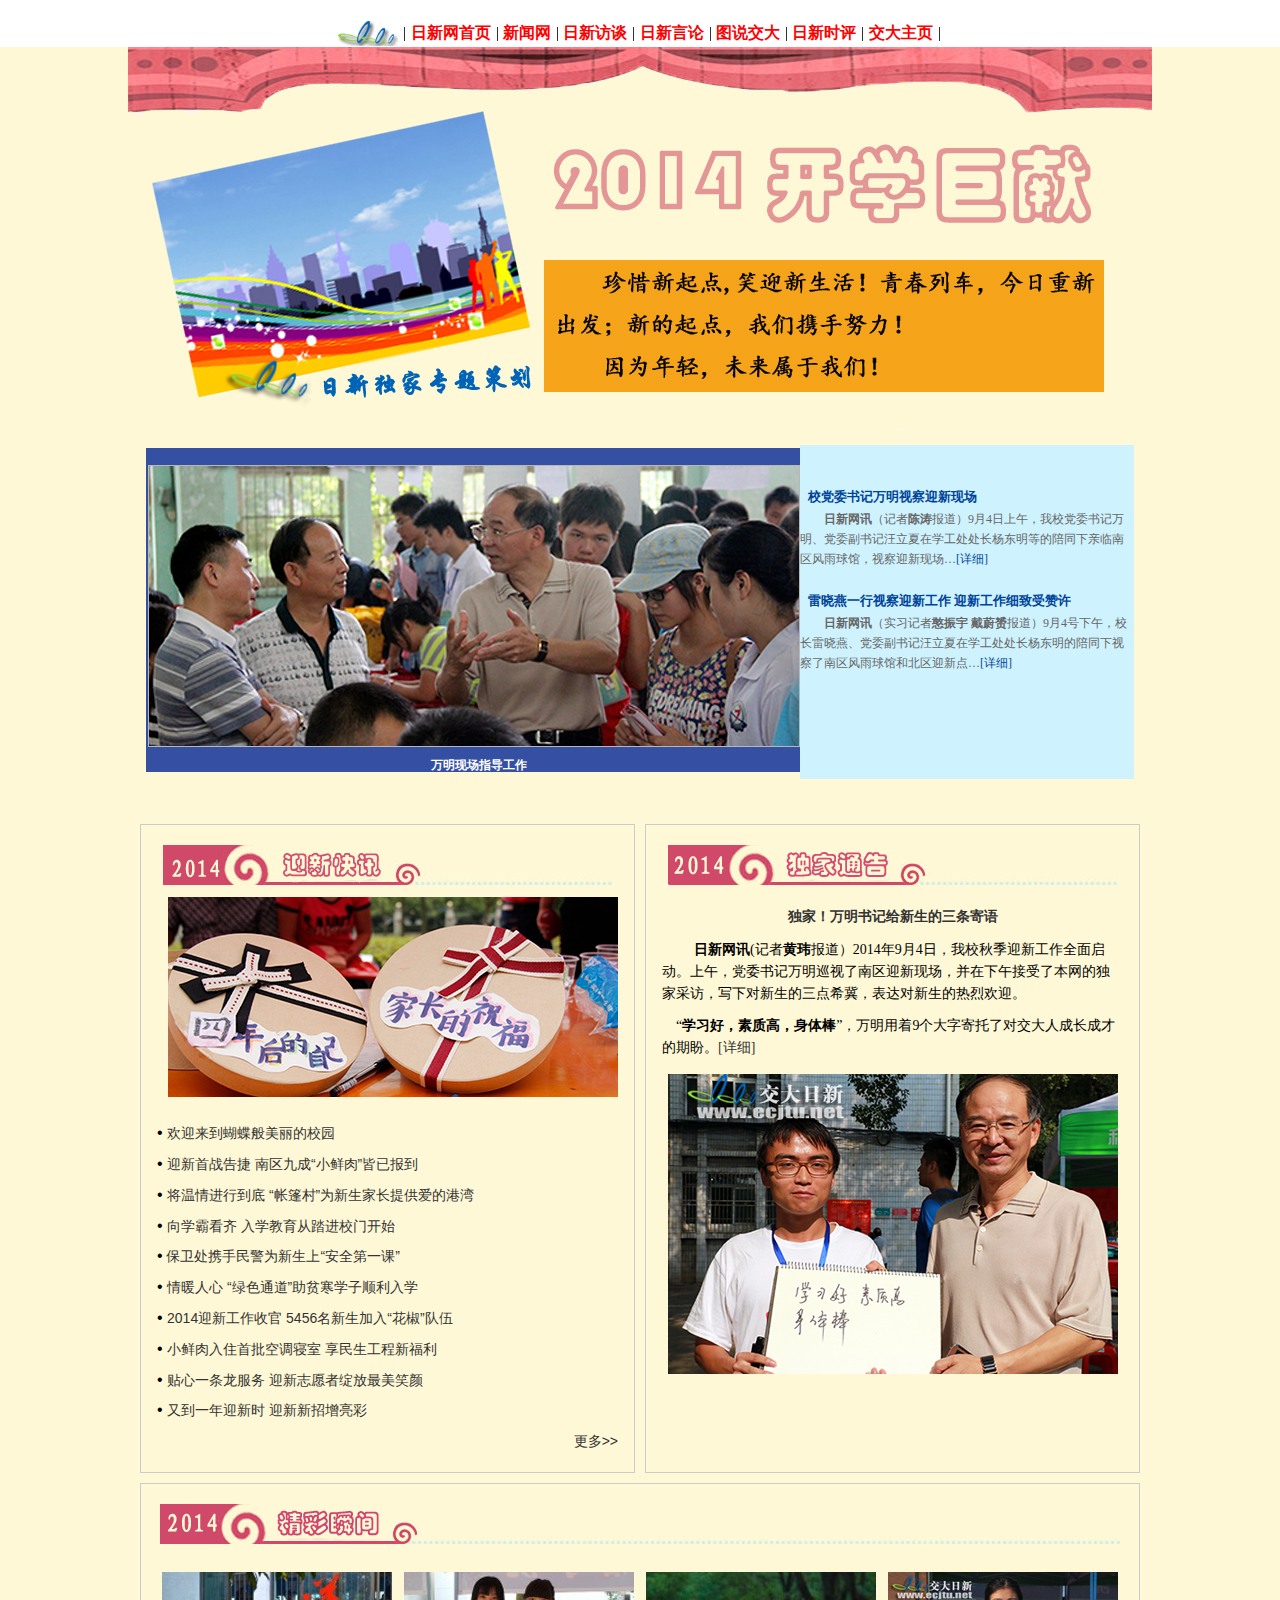
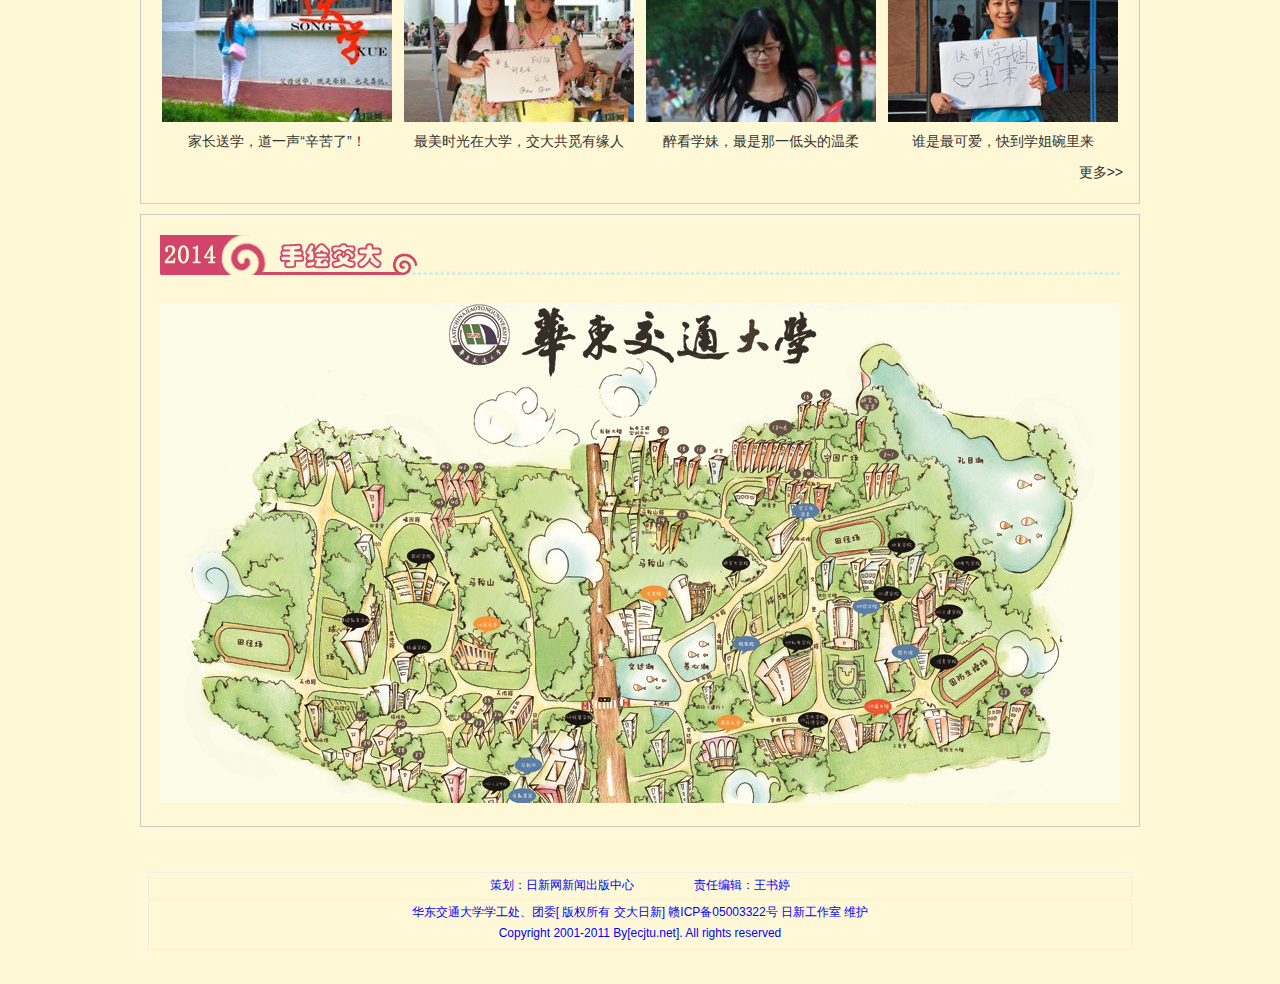
==== index.htm @ 053c5d6b "zhuanti" ====
<!-- saved from url=(0058)http://www.qianlong.com/5094/2014/04/23/Zt7584@9566932.htm -->
<html xmlns:v="urn:schemas-microsoft-com:vml" xmlns:o="urn:schemas-microsoft-com:office:office" xmlns="http://www.w3.org/TR/REC-html40"><head><meta http-equiv="Content-Type" content="text/html; charset=GBK"><title>�й����ʶ�����2014--ǧ����</title>
<meta content="IE=5.0000" http-equiv="X-UA-Compatible">
<meta content="IE=5.0000" http-equiv="X-UA-Compatible">

<meta name="keywords" content="�й����ʶ�����">
<meta name="description" content="�й����ʶ����ڡ�">
<link rel="shortcut icon" href="http://www.qianlong.com/favicon.ico" type="image/x-icon">
<link rel="home" title="ǧ����ҳ" href="http://www.qianlong.com/">
<link rel="help" title="����" href="http://support.qianlong.com/">
<link rel="next" title="��������" href="http://news.qianlong.com/">
<link rel="search" title="����" href="http://search.qianlong.com/">
<script type="text/javascript">
<!--
window.onerror=function(){return true;}
// -->
</script>
<script src="./images/jquery-1.7.min.js"></script>
<script src="./images/jquery.easing.1.3.min.js"></script>
<script src="./images/trans-banner.js"></script>
<style type="text/css">
<!--
/* CSS Document */

html {overflow-y:scroll; font-size:100%; -webkit-text-size-adjust:100%; -ms-text-size-adjust:100%;}
body {font-size:12px; font-style:normal; color:#000000; background-color:#FFFFFF; margin:0px; padding:0px 0 0 0; text-align:center; font-family: "\5B8B\4F53","Helvetica Neue", Helvetica, Arial, sans-serif; line-height:180%;}  
a {color:#004499; text-decoration:none;}
a:link {color:#004499; text-decoration:none;}
a:visited {color:#800080; text-decoration:none;}
a:hover {color:#0D59A7; text-decoration:underline;}
a:active {color:#CA0000; text-decoration:none;}

table {border-collapse:collapse; border-spacing:0px; border:none;}
td {line-height:180%;}
img {border:0;}
ul,li {list-style:none;}

.clear{clear:both; display:block; width:100%; height:0; overflow:hidden;}
.clear {*zoom:1;}
.clear:before,
.clear:after {display:table; line-height:0; content: "";}
.clear:after {clear:both;}

.wrapper1 {width:1000px; margin:0px auto; text-align:left;}
.wrapper2 {width:100%;}

#qianlong {
	width:1000px;
	margin:0px auto;
	padding:0px;
	text-align:left;
}
#copyright {padding:10px; border-top:5px solid #8B8B8B; background:#F6F6F6; text-align:center; color:#000000; font-size:12px; line-height:180%; clear:both;}
.brHeight1 {font-size:1px; line-height:1px; height:1px;}
.brHeight10 {font-size:10px; line-height:10px; height:10px;}

/* Other Custom CSS Selectors */

.Gap1 td {padding-bottom:15px;}
.End {}

.block10 {display:block; height:10px; overflow:hidden; font-size:10px; line-height:10px; padding:0px; margin:0px;}
.block5 {display:block; height:5px; overflow:hidden; font-size:5px; line-height:5px; padding:0px; margin:0px;}

.blokcP1 {position:relative; height:11px;}
.blokcP2 {position:absolute; left:-1px; background:#FFFFFF; z-index:100; width:302px; display:block; height:10px; overflow:hidden; font-size:10px; line-height:10px; padding:0px; margin:0; border-top:1px solid #AE1704; border-bottom:1px solid #AE1704;}

.fontstyle {color:#CCCCCC;}
.BgTransparent {background-color: transparent;}
.hidden {display:none;}

/* 2013-03-25 add */

.width10 {display:block; widht:10px; overflow:hidden; font-size:10px; line-height:10px; padding:0px; margin:0px;}

.r00 {margin:0 0 10px 0;}/* ��������ͼ */

.r01 {vertical-align:top; width:1000px; margin:0 0 5px 0; font-size:41px; line-height:50px; font-family:"����"; color:#09548B; font-weight:bold;}/* ����� */
	.r01 center {}
	.r01 center div {}
	.r01 table {width:1000px;}
	.r01 table table {width:1000px;}
	.r01 td center {background:none;}
	.r01 a {font-size:41px; line-height:50px; font-family:"����"; color:#09548B; font-weight:bold;}
	.r01 a:link,
	.r01 a:visited,
	.r01 a:hover,
	.r01 a:active {color:#09548B; text-decoration:none;}
	.r01 a:hover {color:#09548B; text-decoration:underline;}
	.r01 img {}

.r02 {vertical-align:top; width:1000px; margin:0 0 10px 0; font-size:12px; line-height:14px; color:#000000;}/* С���� */
	.r02 center {}
	.r02 center div {}
	.r02 table {width:1000px;}
	.r02 table table {width:1000px;}
	.r02 td center {background:none;}
	.r02 a {font-size:12px; line-height:14px; color:#000000;}
	.r02 a:link,
	.r02 a:visited,
	.r02 a:hover,
	.r02 a:active {color:#000000; text-decoration:none;}
	.r02 a:hover {color:#000000; text-decoration:underline;}
	.r02 img {}

.r03 {vertical-align:top; width:1000px; margin:0 0 10px 0;}

.r03 .c1 {width:660px; vertical-align:top;}
	.top_photo {margin:0 0 0px 0;}
		.TB_Wrapper {
			width: 660px;
			height: 370px;	
			background: #FFF url(/Assets/40st/_trbrs/trans_banner/preloader.gif) center center no-repeat;
			position: relative;
			overflow: hidden;
		}
		.TP_Wrapper .Slide{visibility:hidden; background: #EEEEEE url(/Assets/40st/_trbrs/trans_banner/preloader.gif) center center no-repeat;}
		.TB_Wrapper .icon {background-image: url(/Assets/40st/_trbrs/trans_banner/icons.png);}
		.TB_Wrapper .timer_sprite {background-image: url(/Assets/40st/_trbrs/trans_banner/timer-sprite.png);}
		/* Global Description Style */	
		.TB_Wrapper .Slide div {}
		/*Hyperlink Styles*/
		.TB_Wrapper a:link,
		.TB_Wrapper a:visited,
		.TB_Wrapper a:hover,
		.TB_Wrapper a:active{color:#09548B; font-size:14px; font-weight:bold;}
		.TB_Wrapper .noSelect {
			-webkit-user-select: none;
			-khtml-user-select: none;
			-moz-user-select: none;
			-o-user-select: none;
			user-select: none;
		}
		.TB_Wrapper .buttonText {font-family:Arial, Helvetica, sans-serif; font-size:12px; font-weight:bold; color:#000000;}
			#zb1 {width:660px; height:370px; overflow:hidden;}
			#zb1 td img {width:660px; height:370px; overflow:hidden;}
			#zb1 center {text-align:left;}
			.opc1_1 {display:block; width:660px; _width:660px; padding:0 0 0 10px; height:40px; margin:-40px 0 0 0; overflow:hidden; line-height:40px; position:absolute; _left:0; +left:0; text-align:left;}
			.opc1_1 {
				background:none;
				-ms-filter:progid:DXImageTransform.Microsoft.gradient(startColorstr=#C4FFFFFF,endColorstr=#C4FFFFFF);
				filter:progid:DXImageTransform.Microsoft.gradient(startColorstr=#C4FFFFFF,endColorstr=#C4FFFFFF);
				zoom: 1;
			}
			.opc1_1 {background:rgba(255,255,255,0.5);}

.r03 .c1 {width:660px; vertical-align:top;}
	.r03 .c1 .s {vertical-align:top; width:660px;}
	.r03 .c1 .s center {background:url(/Assets/40st/img/02.gif) no-repeat left top; margin:10px 0 0 0; border-right:1px solid #DADADA;}
	.r03 .c1 .s center div {font-size:14px; font-weight:bold; color:#FFFFFF; text-align:left; padding-left:10px; line-height:30px; margin:0 0 0 0;}
	.r03 .c1 .s table {width:630px; margin:15px 0 15px 15px;}
	.r03 .c1 .s table table {width:624px; margin:0 0 15px 0;}
	.r03 .c1 .s td {width:10%;}
	.r03 .c1 .s td center {background:none; border-right:none; margin:0px 0 0 0;}
	.r03 .c1 .s a:link,
	.r03 .c1 .s a:visited,
	.r03 .c1 .s a:hover,
	.r03 .c1 .s a:active {color:#333333; font-size:14px; text-decoration:none;}
	.r03 .c1 .s a:hover {color:#0066CC; text-decoration:underline;}
	.r03 .c1 .s br {font-size:3px; line-height:3px; height:3px;}
	.r03 .c1 .s img {margin:5px 0;}
	.r03 .c1 .s .s1 {}
	.r03 .c1 .s .s2 {}
	.r03 .c1 .s .s3 {}
	.r03 .c1 .s .s4 {}
	.r03 .c1 .s .s4 a {font-weight:bold;}
	.r03 .c1 .s .s4 img {margin:5px 5px 0 0;}
	.r03 .c1 .s .s5 {}
	.r03 .c1 .s .s5 a {font-weight:bold;}

.r03 .c2 {width:328px; vertical-align:top; border:1px solid #CCCCCC;}
	.r03 .c2 .s {vertical-align:top; width:328px;}
	.r03 .c2 .s center {background:url(/Assets/40st/img/02.gif) no-repeat left top; margin:-1px 0 0 0;}
	.r03 .c2 .s center div {font-size:14px; font-weight:bold; color:#FFFFFF; text-align:left; padding-left:10px; line-height:30px; margin:0 0 0 0;}
	.r03 .c2 .s table {width:298px; margin:15px 0 15px 15px;}
	.r03 .c2 .s table table {width:292px; margin:0 0 15px 0;}
	.r03 .c2 .s td {width:10%;}
	.r03 .c2 .s td center {background:none;}
	.r03 .c2 .s a:link,
	.r03 .c2 .s a:visited,
	.r03 .c2 .s a:hover,
	.r03 .c2 .s a:active {color:#333333; font-size:14px; text-decoration:none;}
	.r03 .c2 .s a:hover {color:#0066CC; text-decoration:underline;}
	.r03 .c2 .s br {font-size:3px; line-height:3px; height:3px;}
	.r03 .c2 .s img {margin:5px 0;}
	.r03 .c2 .s .s1 {}
	.r03 .c2 .s .s2 {}
	.r03 .c2 .s .s3 {}
	.r03 .c2 .s .s4 {}
	.r03 .c2 .s .s4 a {font-weight:bold;}
	.r03 .c2 .s .s4 img {margin:5px 5px 0 0;}
	.r03 .c2 .s .s5 {}
	.r03 .c2 .s .s5 a {font-weight:bold;}

.r04 {width:998px; vertical-align:top; border:1px solid #CCCCCC; margin:0 0 10px 0;}
	.r04 .s {vertical-align:top; width:998px;}
	.r04 .s center {background:url(/Assets/40st/img/02.gif) no-repeat left top; margin:-1px 0 0 0;}
	.r04 .s center div {font-size:14px; font-weight:bold; color:#FFFFFF; text-align:left; padding-left:10px; line-height:30px; margin:0 0 0 0;}
	.r04 .s table {width:968px; margin:15px 0 15px 15px;}
	.r04 .s table table {width:962px; margin:0 0 15px 0;}
	.r04 .s td {width:10%;}
	.r04 .s td center {background:none;}
	.r04 .s a:link,
	.r04 .s a:visited,
	.r04 .s a:hover,
	.r04 .s a:active {color:#333333; font-size:14px; text-decoration:none;}
	.r04 .s a:hover {color:#0066CC; text-decoration:underline;}
	.r04 .s br {font-size:3px; line-height:3px; height:3px;}
	.r04 .s img {margin:5px 0;}
	.r04 .s .s1 {}
	.r04 .s .s2 {}
	.r04 .s .s3 {}
	.r04 .s .s4 {}
	.r04 .s .s4 a {font-weight:bold;}
	.r04 .s .s4 img {margin:5px 5px 0 0;}
	.r04 .s .s5 {}
	.r04 .s .s5 a {font-weight:bold;}

.r05 {vertical-align:top; width:1000px; margin:0 0 10px 0;}

.r05 .c4 {width:493px; vertical-align:top; border:1px solid #CCCCCC;}
	.r05 .c4 .s {vertical-align:top; width:493px;}
	.r05 .c4 .s center {background:url(/Assets/40st/img/02.gif) no-repeat left top; margin:-1px 0 0 0; border-right:1px solid #DADADA;}
	.r05 .c4 .s center div {font-size:14px; font-weight:bold; color:#FFFFFF; text-align:left; padding-left:10px; line-height:30px; margin:0 0 0 0;}
	.r05 .c4 .s table {width:463px; margin:15px 0 15px 15px;}
	.r05 .c4 .s table table {width:457px; margin:0 0 15px 0;}
	.r05 .c4 .s td {width:10%;}
	.r05 .c4 .s td center {background:none; border-right:none;}
	.r05 .c4 .s a:link,
	.r05 .c4 .s a:visited,
	.r05 .c4 .s a:hover,
	.r05 .c4 .s a:active {color:#333333; font-size:14px; text-decoration:none;}
	.r05 .c4 .s a:hover {color:#0066CC; text-decoration:underline;}
	.r05 .c4 .s br {font-size:3px; line-height:3px; height:3px;}
	.r05 .c4 .s img {margin:5px 0;}
	.r05 .c4 .s .s1 {}
	.r05 .c4 .s .s2 {}
	.r05 .c4 .s .s3 {}
	.r05 .c4 .s .s4 {}
	.r05 .c4 .s .s4 a {font-weight:bold;}
	.r05 .c4 .s .s4 img {margin:5px 5px 0 0;}
	.r05 .c4 .s .s5 {}
	.r05 .c4 .s .s5 a {font-weight:bold;}

.r05 .c5 {width:493px; vertical-align:top; border:1px solid #CCCCCC;}
	.r05 .c5 .s {vertical-align:top; width:493px;}
	.r05 .c5 .s center {background:url(/Assets/40st/img/02.gif) no-repeat left top; margin:-1px 0 0 0; border-right:1px solid #DADADA;}
	.r05 .c5 .s center div {font-size:14px; font-weight:bold; color:#FFFFFF; text-align:left; padding-left:10px; line-height:30px; margin:0 0 0 0;}
	.r05 .c5 .s table {width:463px; margin:15px 0 15px 15px;}
	.r05 .c5 .s table table {width:457px; margin:0 0 15px 0;}
	.r05 .c5 .s td {width:10%;}
	.r05 .c5 .s td center {background:none; border-right:none;}
	.r05 .c5 .s a:link,
	.r05 .c5 .s a:visited,
	.r05 .c5 .s a:hover,
	.r05 .c5 .s a:active {color:#333333; font-size:14px; text-decoration:none;}
	.r05 .c5 .s a:hover {color:#0066CC; text-decoration:underline;}
	.r05 .c5 .s br {font-size:3px; line-height:3px; height:3px;}
	.r05 .c5 .s img {margin:5px 0;}
	.r05 .c5 .s .s1 {}
	.r05 .c5 .s .s2 {}
	.r05 .c5 .s .s3 {}
	.r05 .c5 .s .s4 {}
	.r05 .c5 .s .s4 a {font-weight:bold;}
	.r05 .c5 .s .s4 img {margin:5px 5px 0 0;}
	.r05 .c5 .s .s5 {}
	.r05 .c5 .s .s5 a {font-weight:bold;}

.r06 {vertical-align:top; width:1000px; margin:0 0 10px 0;}

.r06 .c6 {width:323px; vertical-align:top; border:1px solid #CCCCCC;}
	.r06 .c6 .s {vertical-align:top; width:323px;}
	.r06 .c6 .s center {background:url(/Assets/40st/img/02.gif) no-repeat left top; margin:-1px 0 0 0; border-right:1px solid #DADADA;}
	.r06 .c6 .s center div {font-size:14px; font-weight:bold; color:#FFFFFF; text-align:left; padding-left:10px; line-height:30px; margin:0 0 0 0;}
	.r06 .c6 .s table {width:293px; margin:15px 0 15px 15px;}
	.r06 .c6 .s table table {width:287px; margin:0 0 15px 0;}
	.r06 .c6 .s td {width:10%;}
	.r06 .c6 .s td center {background:none; border-right:none;}
	.r06 .c6 .s a:link,
	.r06 .c6 .s a:visited,
	.r06 .c6 .s a:hover,
	.r06 .c6 .s a:active {color:#333333; font-size:14px; text-decoration:none;}
	.r06 .c6 .s a:hover {color:#0066CC; text-decoration:underline;}
	.r06 .c6 .s br {font-size:3px; line-height:3px; height:3px;}
	.r06 .c6 .s img {margin:5px 0;}
	.r06 .c6 .s .s1 {}
	.r06 .c6 .s .s2 {}
	.r06 .c6 .s .s3 {}
	.r06 .c6 .s .s4 {}
	.r06 .c6 .s .s4 a {font-weight:bold;}
	.r06 .c6 .s .s4 img {margin:5px 5px 0 0;}
	.r06 .c6 .s .s5 {}
	.r06 .c6 .s .s5 a {font-weight:bold;}

.r06 .c7 {width:323px; vertical-align:top; border:1px solid #CCCCCC;}
	.r06 .c7 .s {vertical-align:top; width:323px;}
	.r06 .c7 .s center {background:url(/Assets/40st/img/02.gif) no-repeat left top; margin:-1px 0 0 0; border-right:1px solid #DADADA;}
	.r06 .c7 .s center div {font-size:14px; font-weight:bold; color:#FFFFFF; text-align:left; padding-left:10px; line-height:30px; margin:0 0 0 0;}
	.r06 .c7 .s table {width:293px; margin:15px 0 15px 15px;}
	.r06 .c7 .s table table {width:287px; margin:0 0 15px 0;}
	.r06 .c7 .s td {width:10%;}
	.r06 .c7 .s td center {background:none; border-right:none;}
	.r06 .c7 .s a:link,
	.r06 .c7 .s a:visited,
	.r06 .c7 .s a:hover,
	.r06 .c7 .s a:active {color:#333333; font-size:14px; text-decoration:none;}
	.r06 .c7 .s a:hover {color:#0066CC; text-decoration:underline;}
	.r06 .c7 .s br {font-size:3px; line-height:3px; height:3px;}
	.r06 .c7 .s img {margin:5px 0;}
	.r06 .c7 .s .s1 {}
	.r06 .c7 .s .s2 {}
	.r06 .c7 .s .s3 {}
	.r06 .c7 .s .s4 {}
	.r06 .c7 .s .s4 a {font-weight:bold;}
	.r06 .c7 .s .s4 img {margin:5px 5px 0 0;}
	.r06 .c7 .s .s5 {}
	.r06 .c7 .s .s5 a {font-weight:bold;}

.r06 .c8 {width:328px; vertical-align:top; border:1px solid #CCCCCC;}
	.r06 .c8 .s {vertical-align:top; width:328px;}
	.r06 .c8 .s center {background:url(/Assets/40st/img/02.gif) no-repeat left top; margin:-1px 0 0 0; border-right:1px solid #DADADA;}
	.r06 .c8 .s center div {font-size:14px; font-weight:bold; color:#FFFFFF; text-align:left; padding-left:10px; line-height:30px; margin:0 0 0 0;}
	.r06 .c8 .s table {width:298px; margin:15px 0 15px 15px;}
	.r06 .c8 .s table table {width:292px; margin:0 0 15px 0;}
	.r06 .c8 .s td {width:10%;}
	.r06 .c8 .s td center {background:none; border-right:none;}
	.r06 .c8 .s a:link,
	.r06 .c8 .s a:visited,
	.r06 .c8 .s a:hover,
	.r06 .c8 .s a:active {color:#333333; font-size:14px; text-decoration:none;}
	.r06 .c8 .s a:hover {color:#0066CC; text-decoration:underline;}
	.r06 .c8 .s br {font-size:3px; line-height:3px; height:3px;}
	.r06 .c8 .s img {margin:5px 0;}
	.r06 .c8 .s .s1 {}
	.r06 .c8 .s .s2 {}
	.r06 .c8 .s .s3 {}
	.r06 .c8 .s .s4 {}
	.r06 .c8 .s .s4 a {font-weight:bold;}
	.r06 .c8 .s .s4 img {margin:5px 5px 0 0;}
	.r06 .c8 .s .s5 {}
	.r06 .c8 .s .s5 a {font-weight:bold;}

.r07 {vertical-align:top; width:1000px; margin:0 0 10px 0;}

.r07 .c9 {width:658px; vertical-align:top; border:1px solid #CCCCCC;}
	.r07 .c9 .s {vertical-align:top; width:658px;}
	.r07 .c9 .s center {background:url(/Assets/40st/img/02.gif) no-repeat left top; margin:-1px 0 0 0;}
	.r07 .c9 .s center div {font-size:14px; font-weight:bold; color:#FFFFFF; text-align:left; padding-left:10px; line-height:30px; margin:0 0 0 0;}
	.r07 .c9 .s table {width:628px; margin:15px 0 15px 15px;}
	.r07 .c9 .s table table {width:622px; margin:0 0 15px 0;}
	.r07 .c9 .s td {width:10%;}
	.r07 .c9 .s td center {background:none;}
	.r07 .c9 .s a:link,
	.r07 .c9 .s a:visited,
	.r07 .c9 .s a:hover,
	.r07 .c9 .s a:active {color:#333333; font-size:14px; text-decoration:none;}
	.r07 .c9 .s a:hover {color:#0066CC; text-decoration:underline;}
	.r07 .c9 .s br {font-size:3px; line-height:3px; height:3px;}
	.r07 .c9 .s img {margin:5px 0;}
	.r07 .c9 .s .s1 {}
	.r07 .c9 .s .s2 {}
	.r07 .c9 .s .s3 {}
	.r07 .c9 .s .s4 {}
	.r07 .c9 .s .s4 a {font-weight:bold;}
	.r07 .c9 .s .s4 img {margin:5px 5px 0 0;}
	.r07 .c9 .s .s5 {}
	.r07 .c9 .s .s5 a {font-weight:bold;}

.r07 .c10 {width:328px; vertical-align:top; border:1px solid #CCCCCC;}
	.r07 .c10 .s {vertical-align:top; width:328px;}
	.r07 .c10 .s center {background:url(/Assets/40st/img/02.gif) no-repeat left top; margin:-1px 0 0 0;}
	.r07 .c10 .s center div {font-size:14px; font-weight:bold; color:#FFFFFF; text-align:left; padding-left:10px; line-height:30px; margin:0 0 0 0;}
	.r07 .c10 .s table {width:298px; margin:15px 0 15px 15px;}
	.r07 .c10 .s table table {width:292px; margin:0 0 15px 0;}
	.r07 .c10 .s td {width:10%;}
	.r07 .c10 .s td center {background:none;}
	.r07 .c10 .s a:link,
	.r07 .c10 .s a:visited,
	.r07 .c10 .s a:hover,
	.r07 .c10 .s a:active {color:#333333; font-size:14px; text-decoration:none;}
	.r07 .c10 .s a:hover {color:#0066CC; text-decoration:underline;}
	.r07 .c10 .s br {font-size:3px; line-height:3px; height:3px;}
	.r07 .c10 .s img {margin:5px 0;}
	.r07 .c10 .s .s1 {}
	.r07 .c10 .s .s2 {}
	.r07 .c10 .s .s3 {}
	.r07 .c10 .s .s4 {}
	.r07 .c10 .s .s4 a {font-weight:bold;}
	.r07 .c10 .s .s4 img {margin:5px 5px 0 0;}
	.r07 .c10 .s .s5 {}
	.r07 .c10 .s .s5 a {font-weight:bold;}

/*
.s1	��������
.s2	ժҪ����
.s3	ͼƬ����
.s4	ͼƬ�ӱ����ժҪ���ҽṹ
.s5	ͼƬ�ӱ����ժҪ���½ṹ
*/

-->
</style>

<style>
.r03 .c2 .s table {width:310px; margin:15px 0 15px 3px;}
.r03 .c2 .s table table {width:304px; margin:0 0 15px 0;}
.r04 .s .s3 .add01 table td {padding-left:10px; padding-right:10px;}

.r03 .c2 .s .s5 {}
.r03 .c2 .s .s5 a {font-weight:bold;}
.r03 .c2 .s .s5 a:link,
.r03 .c2 .s .s5 a:visited,
.r03 .c2 .s .s5 a:active{color:#000000; text-decoration:none; font-weight:normal; font-size:12px; }
.r03 .c2 .s .s5 a:hover{color:#001425; }
.r03 .c2 .s .s5 font{color: #045293; font-family: "΢���ź�","����"; font-size: 22px; line-height: 200%; text-decoration: none;}

.add02 {margin:15px;}
.add02 table.add03 {margin:0; width:968px;}
.add02 table.add03 .add04 {width:600px;}
.add02 table.add03 .add04 table {margin:0; width:600px; border-collapse:collapse; border-spacing:0px; border:none;}
.add02 table.add03 .add04 table td a:link,
.add02 table.add03 .add04 table td a:visited,
.add02 table.add03 .add04 table td a:active{color:#000000; text-decoration:none; font-weight:normal; font-size:14px; }
.add02 table.add03 .add04 table td a:hover{color:#ff0000; }
	
.add02 table.add03 .add05 {width:10px; font-size:10px; line-height:10px; overflow:hidden;}
.add02 table.add03 .add06 {width:358px;}
.add02 table.add03 .add06 table {margin:0; width:358px; border-collapse:collapse; border-spacing:0px; border:none;}
.add02 table.add03 .add06 table td a:link,
.add02 table.add03 .add06 table td a:visited,
.add02 table.add03 .add06 table td a:active{color:#000000; text-decoration:none; font-weight:normal; font-size:12px; }
.add02 table.add03 .add06 table td a:hover{color:#ff0000; }
.add02 table.add03 .add06 table td font{color: #045293; font-family: "΢���ź�","����"; font-size: 22px; line-height: 200%; text-decoration: none;}
.r03 .c2 .s table {width:310px; margin:15px 0 15px 10px;}
.123456 {border:1px solid #ccc;}
</style>

<style></style>

<style></style>

<style></style>

<style></style>

<style></style>

<style></style>

<style></style>

<style></style>

<style></style>

<style></style>

<style></style>

<style></style>

<style></style>

<style></style>

<style></style>

<style></style>

<style></style>

<style></style>
</head>
<body style="BACKGROUND: url(bg.jpg) #fff8d6 no-repeat center 32px"><style type="text/css">
#v8header {font-size:12px; font-style:normal; color:#000000; background-color:#FFFFFF; margin:0 0 2px 0; padding:3px 0 0 0; text-align:center; font-family: "\5B8B\4F53","Helvetica Neue", Helvetica, Arial, sans-serif; line-height:180%;}
#v8header a {color:#004499; text-decoration:none;}
#v8header a:link {color:#004499; text-decoration:none;}
#v8header a:visited {color:#800080; text-decoration:none;}
#v8header a:hover {color:#0D59A7; text-decoration:underline;}
#v8header a:active {color:#CA0000; text-decoration:none;}

#v8header table {border-collapse:collapse; border-spacing:0px; border:none;}
#v8header td {line-height:180%;}
#v8header img {border:0; vertical-align:middle;}
#v8header ul,
#v8header li {list-style:none;}

#v8header .clear{clear:both; display:block; width:100%; height:0; overflow:hidden;}
#v8header .clear {*zoom:1;}
#v8header :before.clear, #v8header :after.clear {display:table; line-height:0; content: "";}
#v8header :after.clear {clear:both;}

#v8header .wrapper1 {width:1000px; margin:0px auto; text-align:left;}
#v8header .wrapper2 {width:100%;}

#v8header .oneLineNav {text-align:center; height:32px;}
#v8header .oneLineNav ul {text-align:center; padding:6px 0 0 0;}
#v8header .oneLineNav li {display:inline; margin:0px 2px 0 0; padding:0 6px 0 0; _padding:0 0px 0 6px; +padding:0 0px 0 6px; border-right:1px solid #333333;}
#v8header .oneLineNav li a:link,
#v8header .oneLineNav li a:visited,
#v8header .oneLineNav li a:hover,
#v8header .oneLineNav li a:active {color:#FF0000;}
#v8header .oneLineNav li.first a:link,
#v8header .oneLineNav li.first a:visited,
#v8header .oneLineNav li.first a:hover,
#v8header .oneLineNav li.first a:active {color:#FF0000; font-weight:bold;}
#v8header .oneLineNav li.end {border-right:none;}

#part_19{margin-bottom:2px;}
#block_m_2 .w_cont_box{overflow:hidden;}
#cont_m_2_box{clear:none;margin:5px;}
.mod-focus-img{margin-bottom:10px;position:relative;}
.slide_box{width: 680px;height:400px;position: relative;border: 1px solid #fff;}
.slide{width: 680px;height: 380px;background: #ccc;position: relative;overflow: hidden;}
.slide .item{width: 685px;height: 380px;-webkit-transform: translate3d(0, 0, 0);}
.slide_box .item{width: 680px;height: 380px;position: relative;margin: 0 auto;display:inline;float:left;clear:none;border-bottom:none;}
.item .item_simple_info{position: absolute;bottom: 0;left: 0;padding: 13px;width: 654px;height: 44px;background: url(http://i3.sinaimg.cn/ty/deco/2012/0526/home/wf_focus_tip_simple_bg.png) repeat;_filter:progid:DXImageTransform.Microsoft.AlphaImageLoader(enabled=true, sizingMethod=scale, src="http://i3.sinaimg.cn/ty/deco/2012/0526/home/wf_focus_tip_simple_bg.png");_background:none;z-index: 101;}
.ico-play-d{background: url("http://i0.sinaimg.cn/video/2014ztzj/images/btn_play.png") no-repeat;_filter:progid:DXImageTransform.Microsoft.AlphaImageLoader(enabled=true,sizingMethod=scale, src='http://i0.sinaimg.cn/video/2014ztzj/images/btn_play.png');_background:none;cursor: pointer;display: block;width: 69px;height: 69px;text-indent:-9999em;overflow: hidden;position: absolute;bottom:90px;left: 50px;}
.slide_dot{text-align: center;position: absolute;bottom:38px;right: 18px;z-index: 104;}
.slide_dot span{display: inline-block;vertical-align: middle;width: 9px;height: 9px;border-radius: 4px;background: #ccc;overflow: hidden;margin: 0 4px 0 3px;cursor: pointer;background: url(http://i1.sinaimg.cn/ty/deco/2012/0526/home/wf_focus_indicator_out.png) no-repeat;_filter:progid:DXImageTransform.Microsoft.AlphaImageLoader(enabled=true, sizingMethod=scale, src="http://i1.sinaimg.cn/ty/deco/2012/0526/home/wf_focus_indicator_out.png");_background:none;}
.slide_dot .dot_list{width: 9px;height: 9px;}
.slide_dot .current{background: url(http://i0.sinaimg.cn/ty/deco/2012/0526/home/wf_focus_indicator_in.png) no-repeat;_filter:progid:DXImageTransform.Microsoft.AlphaImageLoader(enabled=true, sizingMethod=scale, src="http://i0.sinaimg.cn/ty/deco/2012/0526/home/wf_focus_indicator_in.png");_background:none;}
a.slide_arr_left{width:35px;height:75px;position:absolute;top:145px;cursor:pointer;z-index:10;}
a.slide_arr_right{width:35px;height:75px;position:absolute;top:145px;cursor:pointer;z-index:10;}
.mod-focus-player{position:absolute;left:0;top:0;width:682px;height:418px;background:#eee;z-index:1000;display:none;}
.mod-focus-img .close{position: absolute;top:0;right:0;z-index:99999;}
.mod-focus-img .close{display:block;text-indent: -9999em;width: 24px;height: 23px;cursor: pointer;margin-right:2px;background: url(http://i1.sinaimg.cn/ty/main/index2012/focus_close.png) no-repeat;}
.mod-focus-img :link.close{display:block;text-indent: -9999em;width: 24px;height: 23px;cursor: pointer;margin-right:2px;background: url(http://i1.sinaimg.cn/ty/main/index2012/focus_close.png) no-repeat;}
#cont_m_4{overflow:auto;}
.STYLE1 {
	COLOR: #ffffff; FONT-WEIGHT: bold
}
.style1 {
	MARGIN-BOTTOM: 0px
}
.STYLE2 {
	LINE-HEIGHT: 25px; FONT-FAMILY: "����_GB2312"; COLOR: #666666; FONT-SIZE: 14px
}
.style2 {
	TEXT-ALIGN: left; LINE-HEIGHT: 20px; COLOR: #666666; FONT-SIZE: 12px
}
.STYLE3 {
	COLOR: #cc0000; FONT-SIZE: 14px; FONT-WEIGHT: bold
}
.style3 {
	FONT-SIZE: 20px
}
.title {
	POSITION: relative; TOP: 10px; LEFT: 8px
}
.con {
	WIDTH: 260px
}
.bk01 {
	BORDER-BOTTOM: #cccccc 1px dashed; BORDER-RIGHT-WIDTH: 1px; BORDER-TOP-COLOR: #cccccc; BORDER-TOP-WIDTH: 1px; BORDER-RIGHT-COLOR: #cccccc; BORDER-LEFT-COLOR: #cccccc; BORDER-LEFT-WIDTH: 1px
}
</style>
<div id="v8header">
<!-- ���е��� ======================================== ��ʼ -->
<div class="wrapper1">
  <div class="oneLineNav">
    <ul>
      <li class="first"><b><font size="3"><img border="0" src="11.jpg" width="60" height="25"></font></b></li>
		<li class="first"><a href="http://www.ecjtu.net/"><font size="3">��������ҳ</font></a></li>
		<li style="list-style-type: none"><b><a href="http://www.ecjtu.net/html/ecjtunews1/">
		<font size="3">������</font></a></b></li>
		<li style="list-style-type: none"><b><a href="http://www.ecjtu.net/html/news/rixinfangtan/">
		<font size="3">���·�̸</font></a></b></li>
		<li style="list-style-type: none"><b><a href="http://www.ecjtu.net/html/news/rixinyanlun/">
		<font size="3">��������</font></a></b></li>
		<li style="list-style-type: none"><b><a href="http://www.ecjtu.net/html/news/tushuojiaoda/">
		<font size="3">ͼ˵����</font></a></b></li>
		<li style="list-style-type: none"><b><a href="http://www.ecjtu.net/html/news/rixinshiping/">
		<font size="3">����ʱ��</font></a></b></li>
		<li style="list-style-type: none"><b><a href="http://www.ecjtu.jx.cn/">
		<font size="3">������ҳ</font></a></b></li>
    </ul>
    <div class="clear"><!-- --></div>
  </div>
  <div class="clear"><!-- --></div>
</div>
<!-- ���е��� ======================================== ���� -->
<div class="clear"><!-- --></div>
</div>
<div style="HEIGHT: 280px">��</div>
<div id="qianlong"><!--��������ʼ -->
<div id="navSite">
<p class="hidden">���������A��ʼ���˿������ݿ�����ȥ����������Ų��</p>
<p class="hidden">��ר�ⶥ��ͼ��ʼ���˿������ݿ�����ȥ�������ڰ��A������Ų��</p>
<p class="hidden">ר�ⶥ��ͼ������</p>
<p class="hidden">������⿪ʼ���˿������ݿ�����ȥ�������ڰ��A������Ų��</p>
<div class="r01"><!--block_start--><table width="100%" class="1694305"><tbody><tr><td valign="top"><center><a href="http://comic.qianlong.com/53724/2014/04/29/7886@9578805.htm" target="_blank">
	<img src="./images/2345345234234324.png" border="0" width="960" height="80" align="left"></a></center>
</td></tr><tr><td align="right" colspan="1"></td></tr></tbody></table>
<!--block_end--></div>
<p class="hidden">����������</p>
<p class="hidden">��С���⿪ʼ���˿������ݿ�����ȥ�������ڰ��A������Ų��</p>
<div class="r02"><!--block_start--><!--block_end--></div>
<p class="hidden">С���������</p>
<p class="hidden">���A����������</p>
      <table style="WIDTH: 920px" border="0" cellspacing="0" cellpadding="0" align="center" id="table10">
        <tbody>
        <tr>
          <td style="WIDTH: 350px; font-size:12px">��</td>
          <td width="580" style="font-size: 12px">��</td></tr>
        <tr>
          <td style="WIDTH: 350px; font-size:12px" valign="top">
            <table style="WIDTH: 169%" border="0" cellspacing="0" cellpadding="0" id="table11">
              <tbody>
              <tr>
                <td style="HEIGHT: 330px; font-size:12px">
				<iframe style="WIDTH: 654px; HEIGHT: 324px" marginheight="0" src="./images/pic.htm" frameborder="0" marginwidth="0" scrolling="no" name="I2"></iframe></td></tr>
              </tbody></table></td>
          <td style="font-size: 12px">
            <table style="WIDTH: 98%; HEIGHT: 315px" class="style1" border="0" cellspacing="0" cellpadding="0" align="right" id="table12">
              <tbody>
              <tr>
                <td style="WIDTH: 210px; font-size:12px" bgcolor="#cef3ff" valign="top">
                  <table style="WIDTH: 94%; HEIGHT: 329px" border="0" cellspacing="0" cellpadding="0" align="center" id="table13">
                    <tbody>
                    <tr>
                      <td style="HEIGHT: 329px" class="style2">
                        <div class="con" style="width: 334px; height: 334px"> 
						<p>��</p>
							<p><strong><span class="style3">
							<a class="title" href="http://www.ecjtu.net/html/news/xiaoyuanchuanzhen/20140904/32395.html">
							<font size="2">У��ί��������Ӳ�ӭ���ֳ�</font></a></span></strong></p>
						<p><b>����������Ѷ</b>������<b>����</b>������9��4�����磬��У��ί�����������ί�������������ѧ������������ȵ���ͬ����������������ݣ��Ӳ�ӭ���ֳ���<a href="http://www.ecjtu.net/html/news/xiaoyuanchuanzhen/20140904/32395.html">[��ϸ]</a><p><strong>
						<span class="style3">
							<a class="title" href="http://www.ecjtu.net/html/news/xiaoyuanchuanzhen/xueyuanxinwen/20140904/32400.html">
						<span style="font-size: 10pt">������һ���Ӳ�ӭ�¹��� ӭ�¹���ϸ��������</span>
							</a></span></strong></p>
							<div class="con" style="width: 334px; height: 147px">
						<b>����������Ѷ</b>��ʵϰ����<b>������ ��ε�S</b>������9��4�����磬У�������ࡢ��ί�������������ѧ���������������ͬ���Ӳ�������������ݺͱ���ӭ�µ㡭<a href="http://www.ecjtu.net/html/news/xiaoyuanchuanzhen/xueyuanxinwen/20140904/32400.html">[��ϸ]</a></div></div></td></tr>
                    </tbody></table></td></tr></tbody></table></td></tr></tbody></table>
      <p>��</p>
      <p class="hidden">���������D��ʼ�����о��֣��˿������ݿ�����ȥ����������Ų��</p>
<div class="r05">
<table cellspacing="0" cellpadding="0" width="100%" border="0">
<tbody>
<tr>
<td class="c4">
<p class="hidden">����C4���ݿ�����ʼ���˿������ݿ�����ȥ�������ڰ��C4������Ų����������ͼƬ������450</p>
<div class="s">
<p class="hidden">���������Ϳ�ʼ���˿������ݿ�����ȥ��������C4���ݿ���������Ų��</p>
<div class="s1"><!--block_start--><table width="100%" class="1694308"><tbody><tr><td valign="top"><center><img src="./images/111111111111.jpg" border="0" width="450" height="40"></center>
</td></tr><tr><td align="right" colspan="1">
		<a href="http://www.ecjtu.net/html/news/xiaoyuanchuanzhen/xueyuanxinwen/20140905/32432.html">
		<img border="0" src="136-140Z5222951144.jpg" width="450" height="200"></a></td></tr></tbody></table><table width="100%" class="1694309"><tbody><tr><td valign="top">&#8226;&nbsp;<a target="_blank" href="http://www.ecjtu.net/html/news/xiaoyuanchuanzhen/xueyuanxinwen/20140902/32389.html">��ӭ����������������У԰ 
	</a>
</td></tr><tr><td valign="top">&#8226;&nbsp;<a target="_blank" href="http://www.ecjtu.net/html/news/xiaoyuanchuanzhen/xueyuanxinwen/20140904/32404.html">ӭ����ս��� 
		�����ųɡ�С���⡱���ѱ���</a>
</td></tr><tr><td valign="top">&#8226;&nbsp;<a target="_blank" href="http://www.ecjtu.net/html/news/xiaoyuanchuanzhen/xueyuanxinwen/20140904/32401.html">��������е��� 
		������塱Ϊ�����ҳ��ṩ���ĸ���</a>
</td></tr><tr><td valign="top">&#8226;&nbsp;<a target="_blank" href="http://www.ecjtu.net/html/news/xiaoyuanchuanzhen/xueyuanxinwen/20140904/32394.html">��ѧ�Կ��� 
		��ѧ������̤��У�ſ�ʼ </a>
</td></tr><tr><td valign="top">&#8226;<a target="_blank" href="http://www.ecjtu.net/html/news/xiaoyuanchuanzhen/xueyuanxinwen/20140905/32424.html">&nbsp;������Я����Ϊ�����ϡ���ȫ��һ�Ρ�</a>
</td></tr><tr><td valign="top">&#8226;&nbsp;<a target="_blank" href="http://www.ecjtu.net/html/news/xiaoyuanchuanzhen/xueyuanxinwen/20140905/32426.html">��ů���� 
		����ɫͨ������ƶ��ѧ��˳����ѧ</a></td></tr><tr><td valign="top">&#8226;&nbsp;<a target="_blank" href="http://www.ecjtu.net/html/news/xiaoyuanchuanzhen/xueyuanxinwen/20140905/32427.html">2014ӭ�¹����չ� 
		5456���������롰����������</a>
</td></tr><tr><td valign="top">&#8226;&nbsp;<a target="_blank" href="http://www.ecjtu.net/html/news/xiaoyuanchuanzhen/xueyuanxinwen/20140905/32425.html">С������ס�����յ����� 
		�����������¸���</a>
</td></tr><tr><td valign="top">&#8226;&nbsp;<a target="_blank" href="http://www.ecjtu.net/plus/view.php?aid=32431">����һ�������� 
		ӭ��־Ը����������Ц��</a>
</td></tr><tr><td valign="top">&#8226;&nbsp;<a href="http://www.ecjtu.net/html/news/xiaoyuanchuanzhen/xueyuanxinwen/20140905/32432.html">�ֵ�һ��ӭ��ʱ 
		ӭ������������</a>
</td></tr><tr><td align="right" colspan="1">
			<a target="_blank" href="http://www.ecjtu.net/html/news/xiaoyuanchuanzhen/xueyuanxinwen/index.html">����&gt;&gt;</a></td></tr></tbody></table>
<!--block_end--></div>
<p class="hidden">�������ͽ�����</p>
<p class="hidden">��ժҪ���Ϳ�ʼ���˿������ݿ�����ȥ��������C4���ݿ���������Ų��</p>
<div class="s2"><!--block_start--><!--block_end--></div>
<p class="hidden">ժҪ���ͽ�����</p>
<p class="hidden">��ͼƬ���Ϳ�ʼ���˿������ݿ�����ȥ��������C4���ݿ���������Ų��</p>
<div class="s3"><!--block_start--><!--block_end--></div>
<p class="hidden">ͼƬ���ͽ�����</p>
<p class="hidden">��ͼƬ�ӱ����ժҪ���ҽṹ��ʼ���˿������ݿ�����ȥ��������C4���ݿ���������Ų��</p>
<div class="s4"><!--block_start--><!--block_end--></div>
<p class="hidden">ͼƬ�ӱ����ժҪ���ҽṹ������</p>
<p class="hidden">��ͼƬ�ӱ����ժҪ���½ṹ��ʼ���˿������ݿ�����ȥ��������C4���ݿ���������Ų��</p>
<div class="s5"><!--block_start--><!--block_end--></div>
<p class="hidden">ͼƬ�ӱ����ժҪ���½ṹ������</p></div>
<p class="hidden">C4���ݿ�����������</p></td>
<td class="width10">��</td>
<td class="c5">
<p class="hidden">����C5���ݿ�����ʼ���˿������ݿ�����ȥ�������ڰ��C5������Ų����������ͼƬ������450</p>
<div class="s">
<p class="hidden">���������Ϳ�ʼ���˿������ݿ�����ȥ��������C5���ݿ���������Ų��</p>
<div class="s1"><!--block_start--><table width="100%" class="1694310"><tbody><tr><td valign="top"><center><img src="./images/22222222222222234324.jpg" border="0" width="450" height="40"></center>
</td></tr><tr></tr><tr><td align="right" colspan="1"></td></tr></tbody></table><table width="100%" class="1694311"><tbody><tr><td valign="top"><center>
	<h4 style="margin: 0px 0px 10px; text-align: center; font-weight: bold; color: rgb(12, 12, 40); font-size: 18px !important; font-family: Simsun; font-style: normal; font-variant: normal; letter-spacing: normal; line-height: normal; orphans: 2; text-indent: 0px; text-transform: none; white-space: normal; widows: 2; word-spacing: 0px; -webkit-text-size-adjust: auto; -webkit-text-stroke-width: 0px; ">
	<a href="http://www.ecjtu.net/html/news/xiaoyuanchuanzhen/20140905/32420.html">���ң�������Ǹ���������������</a></h4>
	<h4 style="text-align: left; font-weight: bold; color: rgb(12, 12, 40); font-size: 18px !important; font-family: Simsun; font-style: normal; font-variant: normal; letter-spacing: normal; line-height: normal; orphans: 2; text-indent: 0px; text-transform: none; white-space: normal; widows: 2; word-spacing: 0px; -webkit-text-size-adjust: auto; -webkit-text-stroke-width: 0px; margin-left:0px; margin-right:0px; margin-top:0px; margin-bottom:10px">
	��<strong style="margin: 0px; font-weight: bold; font-size: 14px; color: rgb(0, 0, 0); font-family: Simsun; font-style: normal; font-variant: normal; letter-spacing: normal; line-height: 22px; orphans: 2; text-align: start; text-indent: 0px; text-transform: none; white-space: normal; widows: 2; word-spacing: 0px; -webkit-text-size-adjust: auto; -webkit-text-stroke-width: 0px; ">��������Ѷ</strong><span style="color: rgb(0, 0, 0); font-family: Simsun; font-size: 14px; font-style: normal; font-variant: normal; font-weight: normal; letter-spacing: normal; line-height: 22px; orphans: 2; text-align: start; text-indent: 0px; text-transform: none; white-space: normal; widows: 2; word-spacing: 0px; -webkit-text-size-adjust: auto; -webkit-text-stroke-width: 0px; display: inline !important; float: none; ">(����</span><strong style="margin: 0px; font-weight: bold; font-size: 14px; color: rgb(0, 0, 0); font-family: Simsun; font-style: normal; font-variant: normal; letter-spacing: normal; line-height: 22px; orphans: 2; text-align: start; text-indent: 0px; text-transform: none; white-space: normal; widows: 2; word-spacing: 0px; -webkit-text-size-adjust: auto; -webkit-text-stroke-width: 0px; ">����</strong><span style="color: rgb(0, 0, 0); font-family: Simsun; font-size: 14px; font-style: normal; font-variant: normal; font-weight: normal; letter-spacing: normal; line-height: 22px; orphans: 2; text-align: start; text-indent: 0px; text-transform: none; white-space: normal; widows: 2; word-spacing: 0px; -webkit-text-size-adjust: auto; -webkit-text-stroke-width: 0px; display: inline !important; float: none; ">������2014��9��4�գ���У�＾ӭ�¹���ȫ�����������磬��ί�������Ѳ��������ӭ���ֳ���������������˱����Ķ��Ҳɷã�д�¶�����������ϣ������������������һ�ӭ��</span></h4>
	<h4 style="text-align: left; font-weight: bold; color: rgb(12, 12, 40); font-size: 18px !important; font-family: Simsun; font-style: normal; font-variant: normal; letter-spacing: normal; line-height: normal; orphans: 2; text-indent: 0px; text-transform: none; white-space: normal; widows: 2; word-spacing: 0px; -webkit-text-size-adjust: auto; -webkit-text-stroke-width: 0px; margin-left:0px; margin-right:0px; margin-top:0px; margin-bottom:10px">
	<span style="color: rgb(0, 0, 0); font-family: Simsun; font-size: 14px; font-style: normal; font-variant: normal; font-weight: normal; letter-spacing: normal; line-height: 22px; orphans: 2; text-align: start; text-indent: 0px; text-transform: none; white-space: normal; widows: 2; word-spacing: 0px; -webkit-text-size-adjust: auto; -webkit-text-stroke-width: 0px; display: inline !important; float: none; ">
	����</span><strong style="margin: 0px; font-weight: bold; font-size: 14px; color: rgb(0, 0, 0); font-family: Simsun; font-style: normal; font-variant: normal; letter-spacing: normal; line-height: 22px; orphans: 2; text-align: start; text-indent: 0px; text-transform: none; white-space: normal; widows: 2; word-spacing: 0px; -webkit-text-size-adjust: auto; -webkit-text-stroke-width: 0px; ">ѧϰ�ã����ʸߣ������</strong><span style="color: rgb(0, 0, 0); font-family: Simsun; font-size: 14px; font-style: normal; font-variant: normal; font-weight: normal; letter-spacing: normal; line-height: 22px; orphans: 2; text-align: start; text-indent: 0px; text-transform: none; white-space: normal; widows: 2; word-spacing: 0px; -webkit-text-size-adjust: auto; -webkit-text-stroke-width: 0px; display: inline !important; float: none; ">������������9�����ּ����˶Խ����˳ɳ��ɲŵ����Ρ�<a href="http://www.ecjtu.net/html/news/xiaoyuanchuanzhen/20140905/32420.html">[��ϸ]</a></span></h4>
	<a href="http://www.ecjtu.net/html/news/xiaoyuanchuanzhen/20140905/32420.html">
	<img src="./images/454654674735345.jpg" border="0" width="450" height="300"></a></center>
</td></tr><tr><td align="right" colspan="1"></td></tr></tbody></table><!--block_end--></div>
<p class="hidden">�������ͽ�����</p>
<p class="hidden">��ժҪ���Ϳ�ʼ���˿������ݿ�����ȥ��������C5���ݿ���������Ų��</p>
<div class="s2"><!--block_start--><!--block_end--></div>
<p class="hidden">ժҪ���ͽ�����</p>
<p class="hidden">��ͼƬ���Ϳ�ʼ���˿������ݿ�����ȥ��������C5���ݿ���������Ų��</p>
<div class="s3"><!--block_start--><!--block_end--></div>
<p class="hidden">ͼƬ���ͽ�����</p>
<p class="hidden">��ͼƬ�ӱ����ժҪ���ҽṹ��ʼ���˿������ݿ�����ȥ��������C5���ݿ���������Ų��</p>
<div class="s4"><!--block_start--><!--block_end--></div>
<p class="hidden">ͼƬ�ӱ����ժҪ���ҽṹ������</p>
<p class="hidden">��ͼƬ�ӱ����ժҪ���½ṹ��ʼ���˿������ݿ�����ȥ��������C5���ݿ���������Ų��</p>
<div class="s5"><!--block_start--><!--block_end--></div>
<p class="hidden">ͼƬ�ӱ����ժҪ���½ṹ������</p></div>
<p class="hidden">C5���ݿ�����������</p></td></tr></tbody></table></div>
<p class="hidden">���D����������</p>
<p class="hidden">���������E��ʼ�����о��֣��˿������ݿ�����ȥ����������Ų��</p>
<p class="hidden">���E����������</p>
<p class="hidden">���������F��ʼ�����У�ͬ���B���ȣ��˿������ݿ�����ȥ����������Ų��</p>
<p class="hidden">���F����������</p>
<p class="hidden">���������C��ʼ��һ�У��˿������ݿ�����ȥ����������Ų��</p>
<div class="r04">
<table cellspacing="0" cellpadding="0" width="100%" border="0">
<tbody>
<tr>
<td>
<p class="hidden">����C3���ݿ�����ʼ��������ͼƬ������960</p>
<div class="s">
<p class="hidden">���������Ϳ�ʼ���˿������ݿ�����ȥ��������C3���ݿ���������Ų��</p>
<div class="s1"><!--block_start--><table width="100%" class="1694396"><tbody><tr><td valign="top"><center><img src="./images/333333333334564635.jpg" border="0" width="960" height="40"></center>
</td></tr><tr></tr><tr><td align="right" colspan="1"></td></tr></tbody></table><table width="100%" class="1694397"><tbody><tr><td valign="top"><center><img src="./images/4634747354345.jpg" border="0" width="230" height="150"><br><a href="http://www.qianlong.com/5094/2014/04/23/%22http://comic.qianlong.com/53724/2014/04/28/7584@9577833.htm%22" target="_blank"></a>
	<a href="http://pic.ecjtu.net/index.php/pictures/151">�ҳ���ѧ����һ���������ˡ���</a></center>
</td><td valign="top"><center><img src="./images/3463634534243.jpg" border="0" width="230" height="150"><br><a href="http://www.qianlong.com/5094/2014/04/23/%22http://comic.qianlong.com/53724/2014/04/28/7584@9577828.htm%22" target="_blank"></a>
	<a target="_blank" href="http://pic.ecjtu.net/index.php/pictures/149">
	����ʱ���ڴ�ѧ����������Ե��</a></center>
</td><td valign="top"><center><img src="./images/34534234234324.jpg" border="0" width="230" height="150"><br><a href="http://www.qianlong.com/5094/2014/04/23/%22http://comic.qianlong.com/53724/2014/04/28/7584@9577829.htm%22" target="_blank"></a>
	<a target="_blank" href="http://pic.ecjtu.net/index.php/pictures/150">����ѧ�ã�������һ��ͷ������</a></center>
</td><td valign="top"><center><img src="./images/2534523423424.jpg" border="0" width="230" height="150"><br><a href="http://www.qianlong.com/5094/2014/04/23/%22http://comic.qianlong.com/53724/2014/04/28/7584@9577823.htm%22" target="_blank"></a>
	<a href="http://www.ecjtu.net/plus/view.php?aid=32431">˭����ɰ����쵽ѧ��������</a></center>
</td></tr><tr><td align="right" colspan="5">
		<a target="_blank" href="http://pic.ecjtu.net/">����&gt;&gt;</a></td></tr></tbody></table><!--20140428033054--><!--20140428033144--><!--block_end--></div>
<p class="hidden">�������ͽ�����</p>
<p class="hidden">��ͼƬ�ӱ����ժҪ���½ṹ��ʼ���˿������ݿ�����ȥ��������C3���ݿ���������Ų��</p>
<div class="s5"><!--block_start--><!--20130828024559--><!--block_end--></div>
<p class="hidden">ͼƬ�ӱ����ժҪ���½ṹ������</p>
<div></div>
<p class="hidden">C3���ݿ�����������</p></div></td></tr></tbody></table></div>
<p class="hidden">���C����������</p>
<p class="hidden">���������C��ʼ��һ�У��˿������ݿ�����ȥ����������Ų��</p>
<div class="r04">
<table cellspacing="0" cellpadding="0" width="100%" border="0">
<tbody>
<tr>
<td>
<p class="hidden">����C3���ݿ�����ʼ��������ͼƬ������960</p>
<div class="s">
<p class="hidden">���������Ϳ�ʼ���˿������ݿ�����ȥ��������C3���ݿ���������Ų��</p>
<div class="s1"><!--block_start--><table width="100%" class="1694392"><tbody><tr><td valign="top"><center><img src="./images/444444444546456.jpg" border="0" width="960" height="40"></center>
</td></tr><tr></tr><tr><td align="right" colspan="1"></td></tr></tbody></table><table width="100%" class="1694391"><tbody><tr><td valign="top"><center>
	<a href="http://www.ecjtu.net/html/news/xiaoyuanchuanzhen/xueyuanxinwen/20140902/32389.html"><img src="./images/ditu.jpg" border="0" width="960" height="500"></a></center>
</td></tr><tr><td align="right" colspan="1"></td></tr></tbody></table><!--block_end--></div>
<p class="hidden">�������ͽ�����</p>
<p class="hidden">��ͼƬ�ӱ����ժҪ���½ṹ��ʼ���˿������ݿ�����ȥ��������C3���ݿ���������Ų��</p>
<div class="s5"><!--block_start--><!--20130828024559--><!--block_end--></div>
<p class="hidden">ͼƬ�ӱ����ժҪ���½ṹ������</p>
<div></div>
<p class="hidden">C3���ݿ�����������</p></div></td></tr></tbody></table></div>
<p class="hidden">���C����������</p>
<p class="hidden">��ͼƬ�ӱ����ժҪ���½ṹ��ʼ���˿������ݿ�����ȥ��������C3���ݿ���������Ų��</p>
<div class="s5"><!--block_start--><!--20130828024746--><!--block_end--></div>
<p class="hidden">ͼƬ�ӱ����ժҪ���½ṹ������</p>
<div></div>
<p class="hidden">C3���ݿ�����������</p></div>
<p class="hidden">���C����������</p>
		<p align="center" dir="ltr">��</p>
		<div id="wrap" style="font-size: 12px">
			<div id="part_11" class="p_r1">
				<div class="footer">
					<table id="table1" border="4" cellspacing="2" cellpadding="2" width="984" align="center" style="font-size: 12px">
						<tbody style="font-size: 12px">
							<tr style="font-size: 12px">
							<td class="style331" height="25" valign="top">
							<div align="center" style="font-size: 12px">
								<font color="#0000ff" size="2" style="font-size: 12px">
								�߻������������ų������ġ������������α༭��������</font></div>
							</td>
						</tr>
						<tr style="font-size: 12px">
							<td class="style331" height="50" valign="top">
							<div align="center" style="font-size: 12px">
								<font color="#0000ff" size="2" style="font-size: 12px">������ͨ��ѧѧ��������ί[ 
								��Ȩ���� ��������] ��ICP��05003322�� ���¹����� ά��<br style="font-size: 12px">
								Copyright 2001-2011 By[ecjtu.net]. All rights 
								reserved</font></div>
							</td>
						</tr>
					</tbody></table>
				</div>
			</div>
		</div>
		<p><!--����������� --><br class="brHeight10"></div>
<div></div>
</body></html>
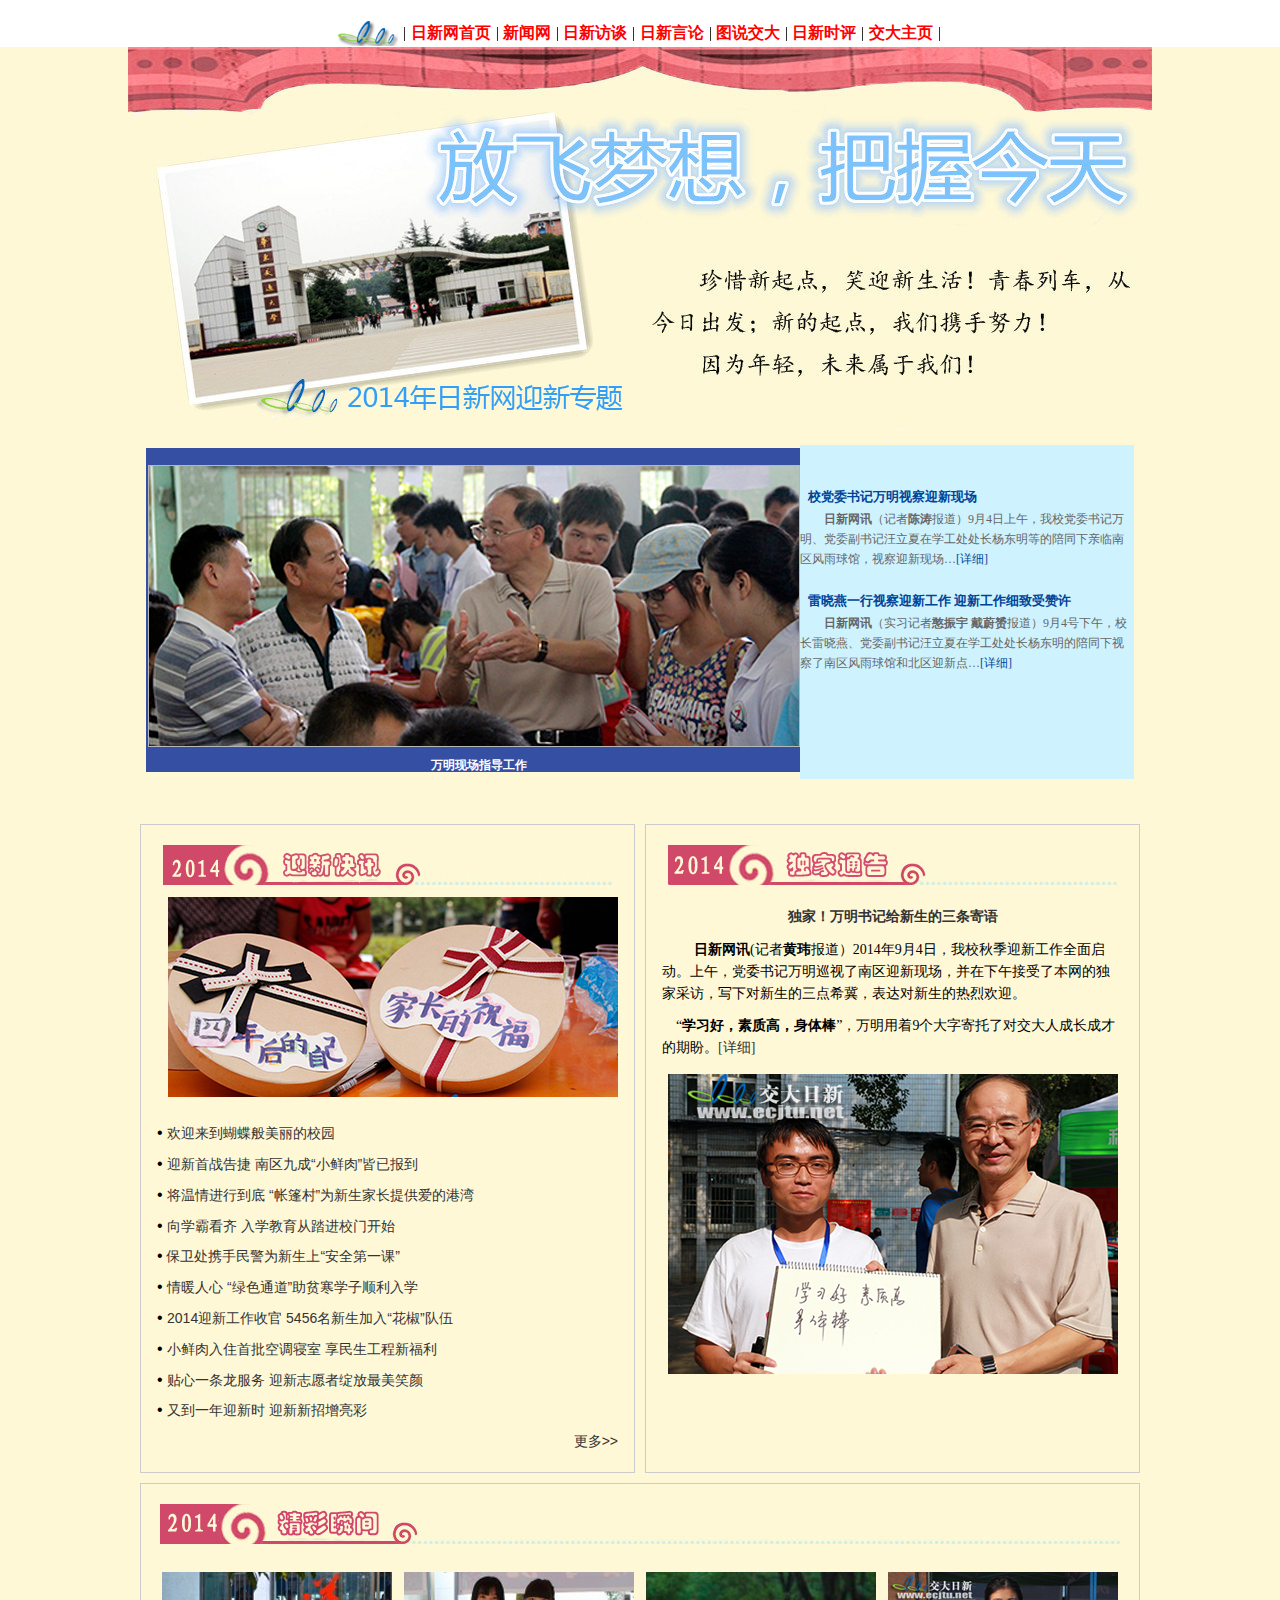
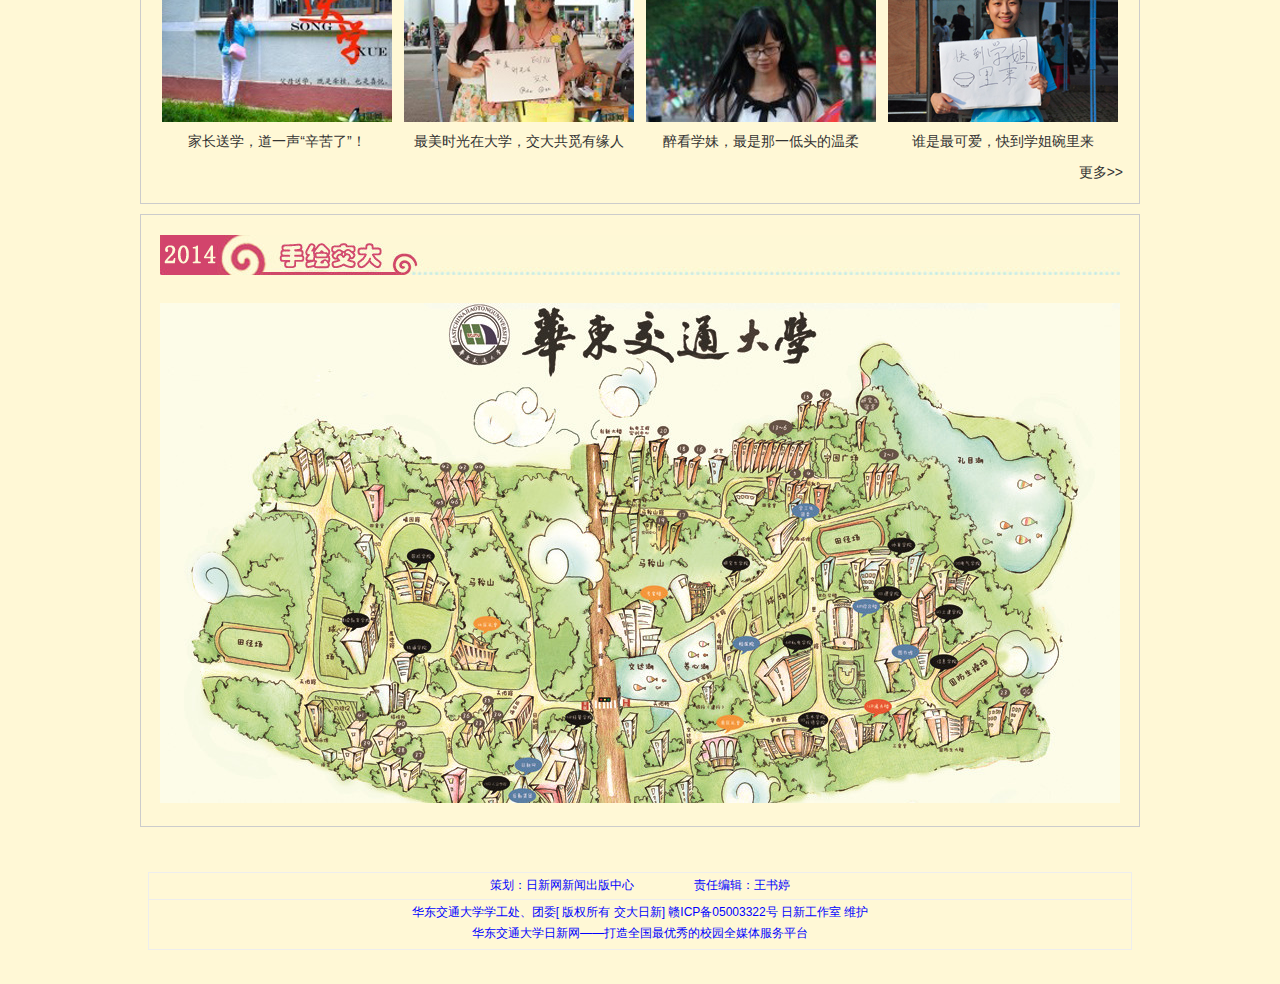
==== commit 977e3dbf: "change the bg" ====
--- a/index.htm
+++ b/index.htm
@@ -1,16 +1,11 @@
 
 <!-- saved from url=(0058)http://www.qianlong.com/5094/2014/04/23/Zt7584@9566932.htm -->
-<html xmlns:v="urn:schemas-microsoft-com:vml" xmlns:o="urn:schemas-microsoft-com:office:office" xmlns="http://www.w3.org/TR/REC-html40"><head><meta http-equiv="Content-Type" content="text/html; charset=GBK"><title>�й����ʶ�����2014--ǧ����</title>
+<html xmlns:v="urn:schemas-microsoft-com:vml" xmlns:o="urn:schemas-microsoft-com:office:office" xmlns="http://www.w3.org/TR/REC-html40"><head><meta http-equiv="Content-Type" content="text/html; charset=GBK"><title>������ӭ��ר��</title>
 <meta content="IE=5.0000" http-equiv="X-UA-Compatible">
 <meta content="IE=5.0000" http-equiv="X-UA-Compatible">
 
-<meta name="keywords" content="�й����ʶ�����">
-<meta name="description" content="�й����ʶ����ڡ�">
-<link rel="shortcut icon" href="http://www.qianlong.com/favicon.ico" type="image/x-icon">
-<link rel="home" title="ǧ����ҳ" href="http://www.qianlong.com/">
-<link rel="help" title="����" href="http://support.qianlong.com/">
-<link rel="next" title="��������" href="http://news.qianlong.com/">
-<link rel="search" title="����" href="http://search.qianlong.com/">
+<meta name="keywords" content="������ͨ��ѧ������ ӭ��ר��">
+<meta name="description" content="������ͨ��ѧ������">
 <script type="text/javascript">
 <!--
 window.onerror=function(){return true;}
@@ -790,8 +785,7 @@
 							<div align="center" style="font-size: 12px">
 								<font color="#0000ff" size="2" style="font-size: 12px">������ͨ��ѧѧ��������ί[ 
 								��Ȩ���� ��������] ��ICP��05003322�� ���¹����� ά��<br style="font-size: 12px">
-								Copyright 2001-2011 By[ecjtu.net]. All rights 
-								reserved</font></div>
+								������ͨ��ѧ��������������ȫ���������У԰ȫý�����ƽ̨</font></div>
 							</td>
 						</tr>
 					</tbody></table>
@@ -800,4 +794,4 @@
 		</div>
 		<p><!--����������� --><br class="brHeight10"></div>
 <div></div>
-</body></html>+</body></html>
